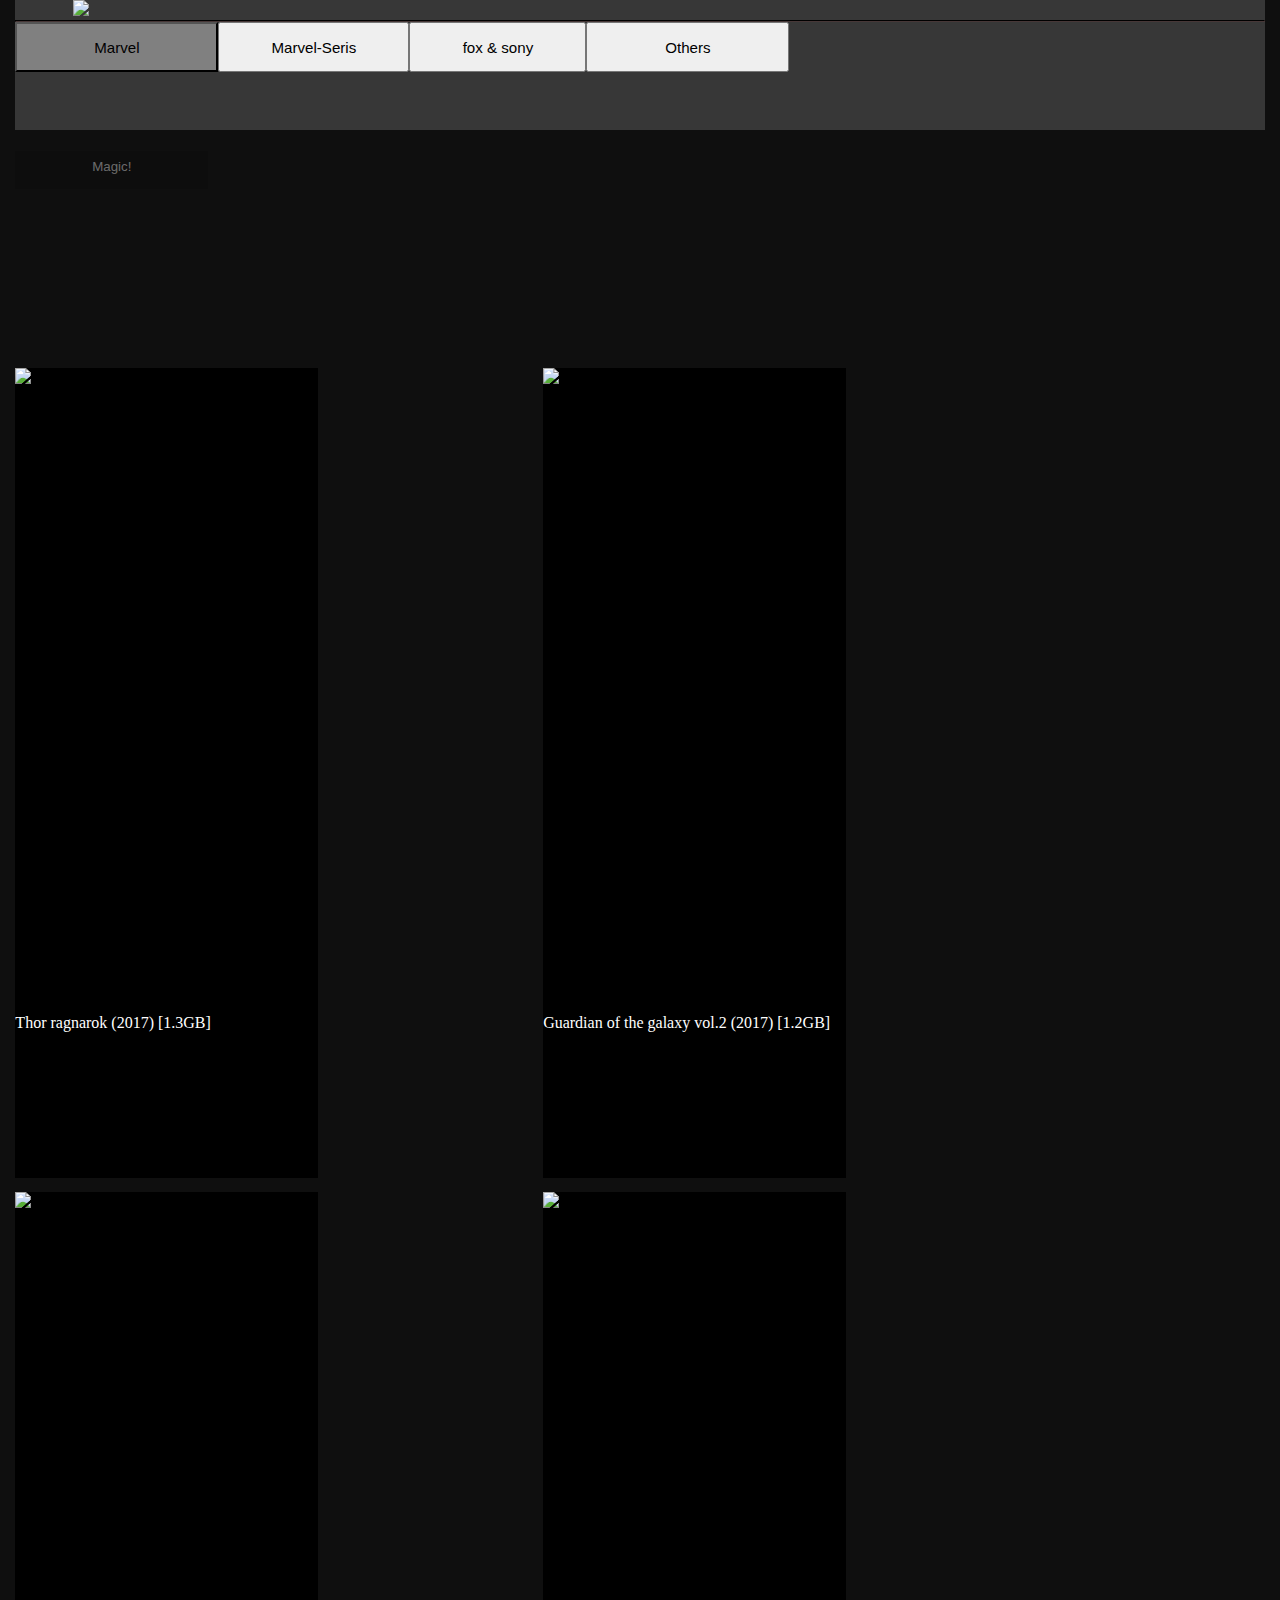
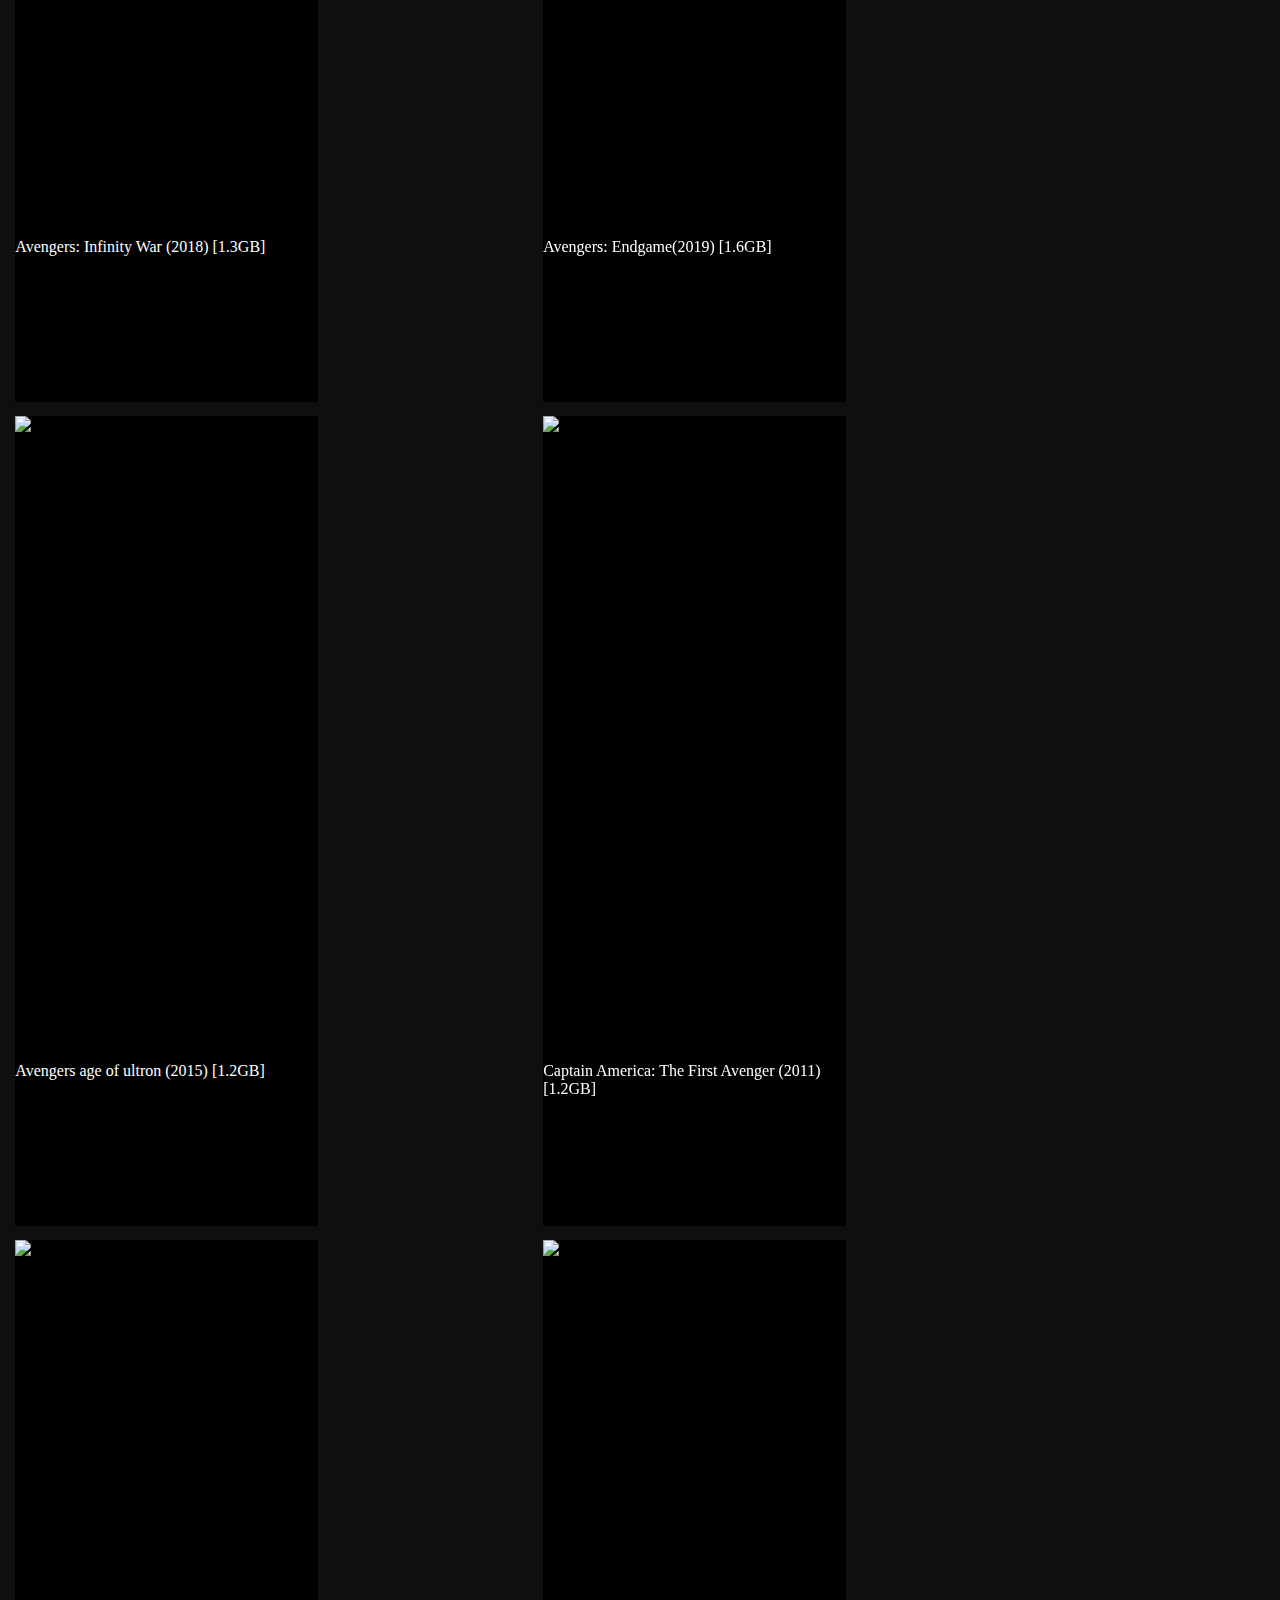
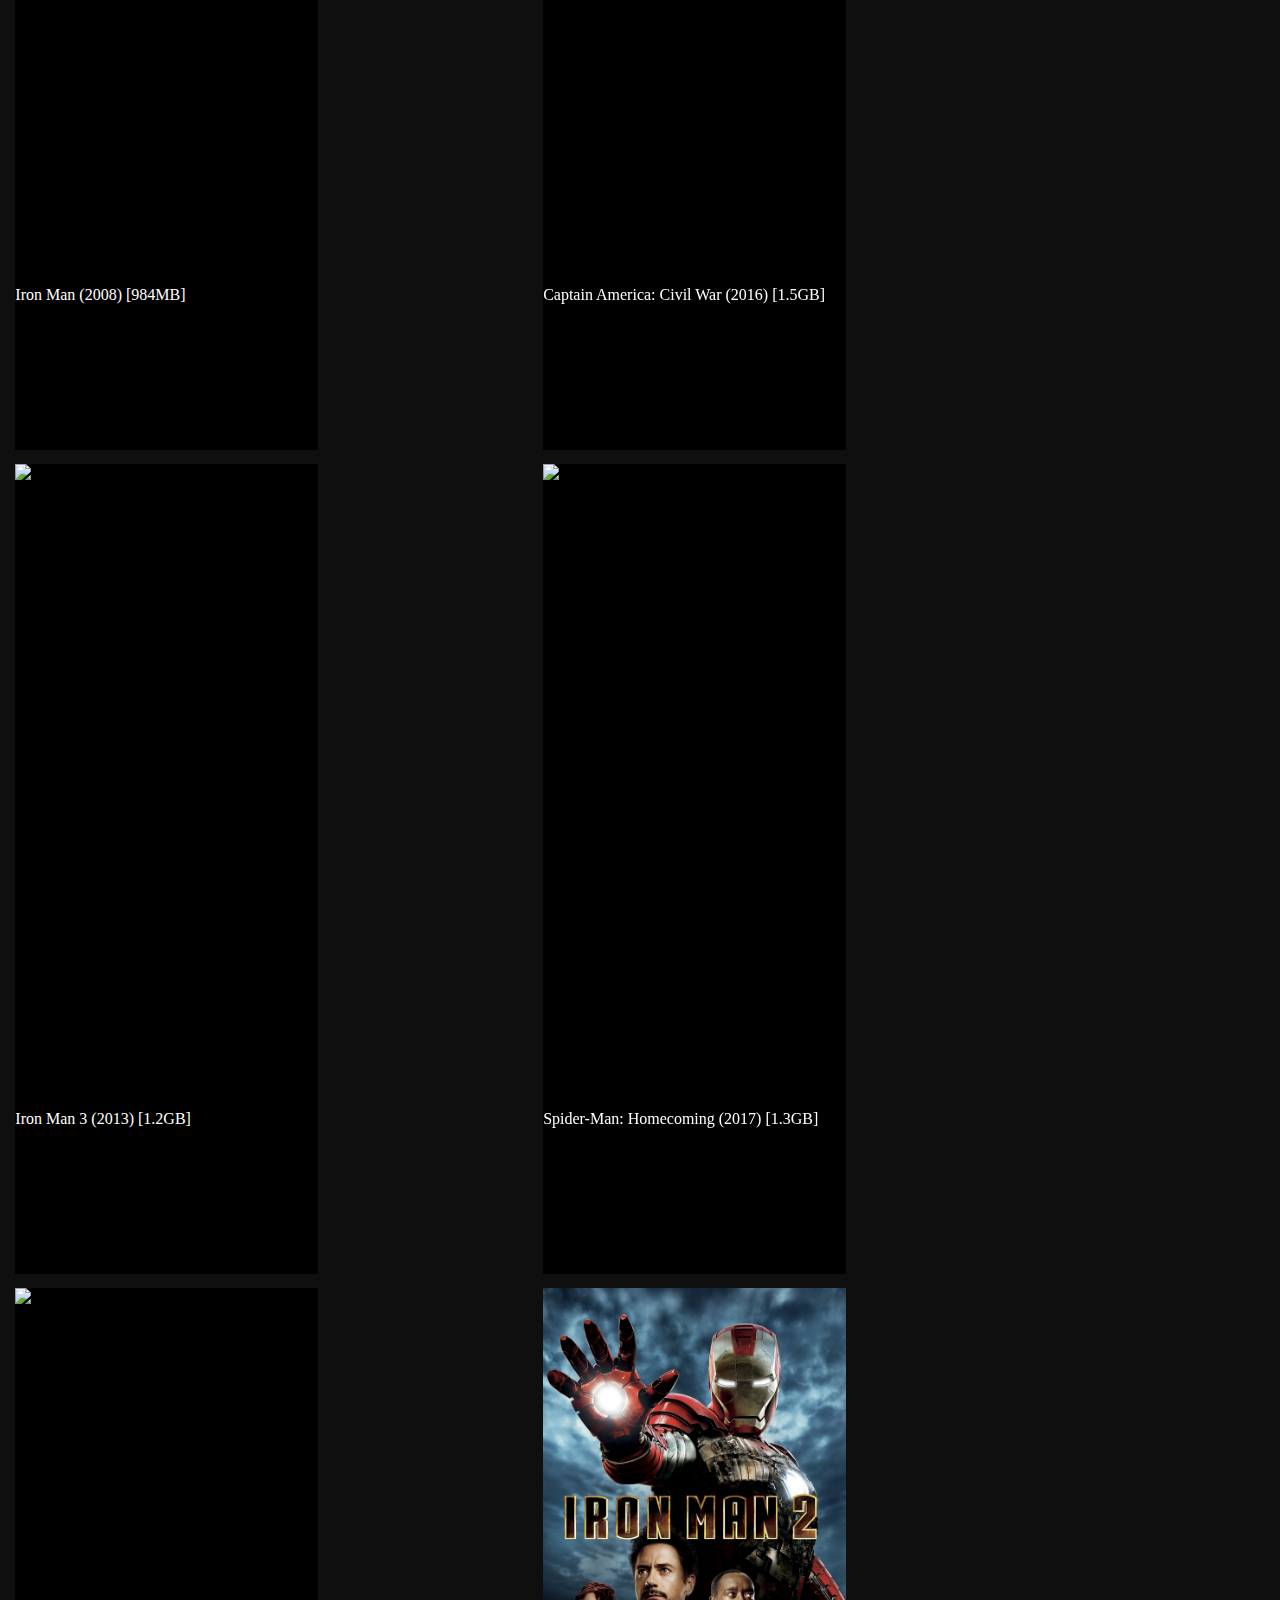
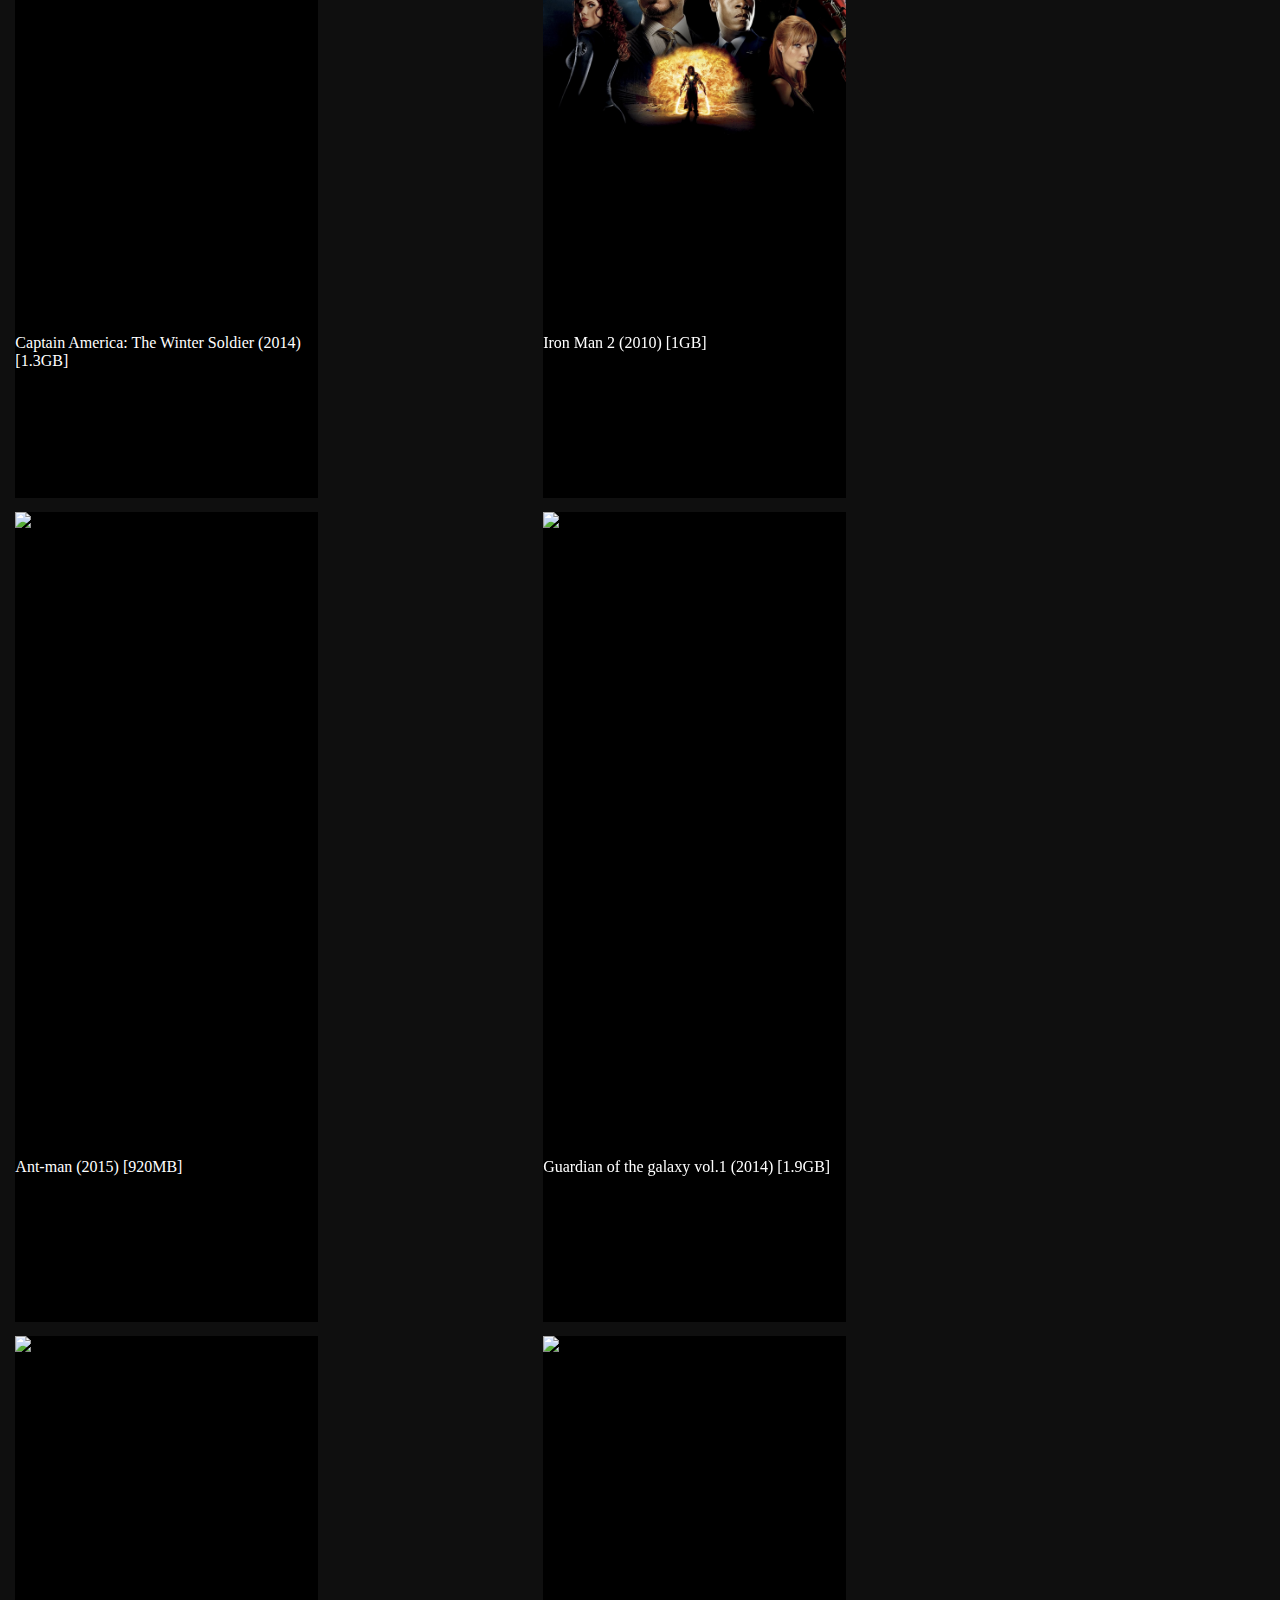
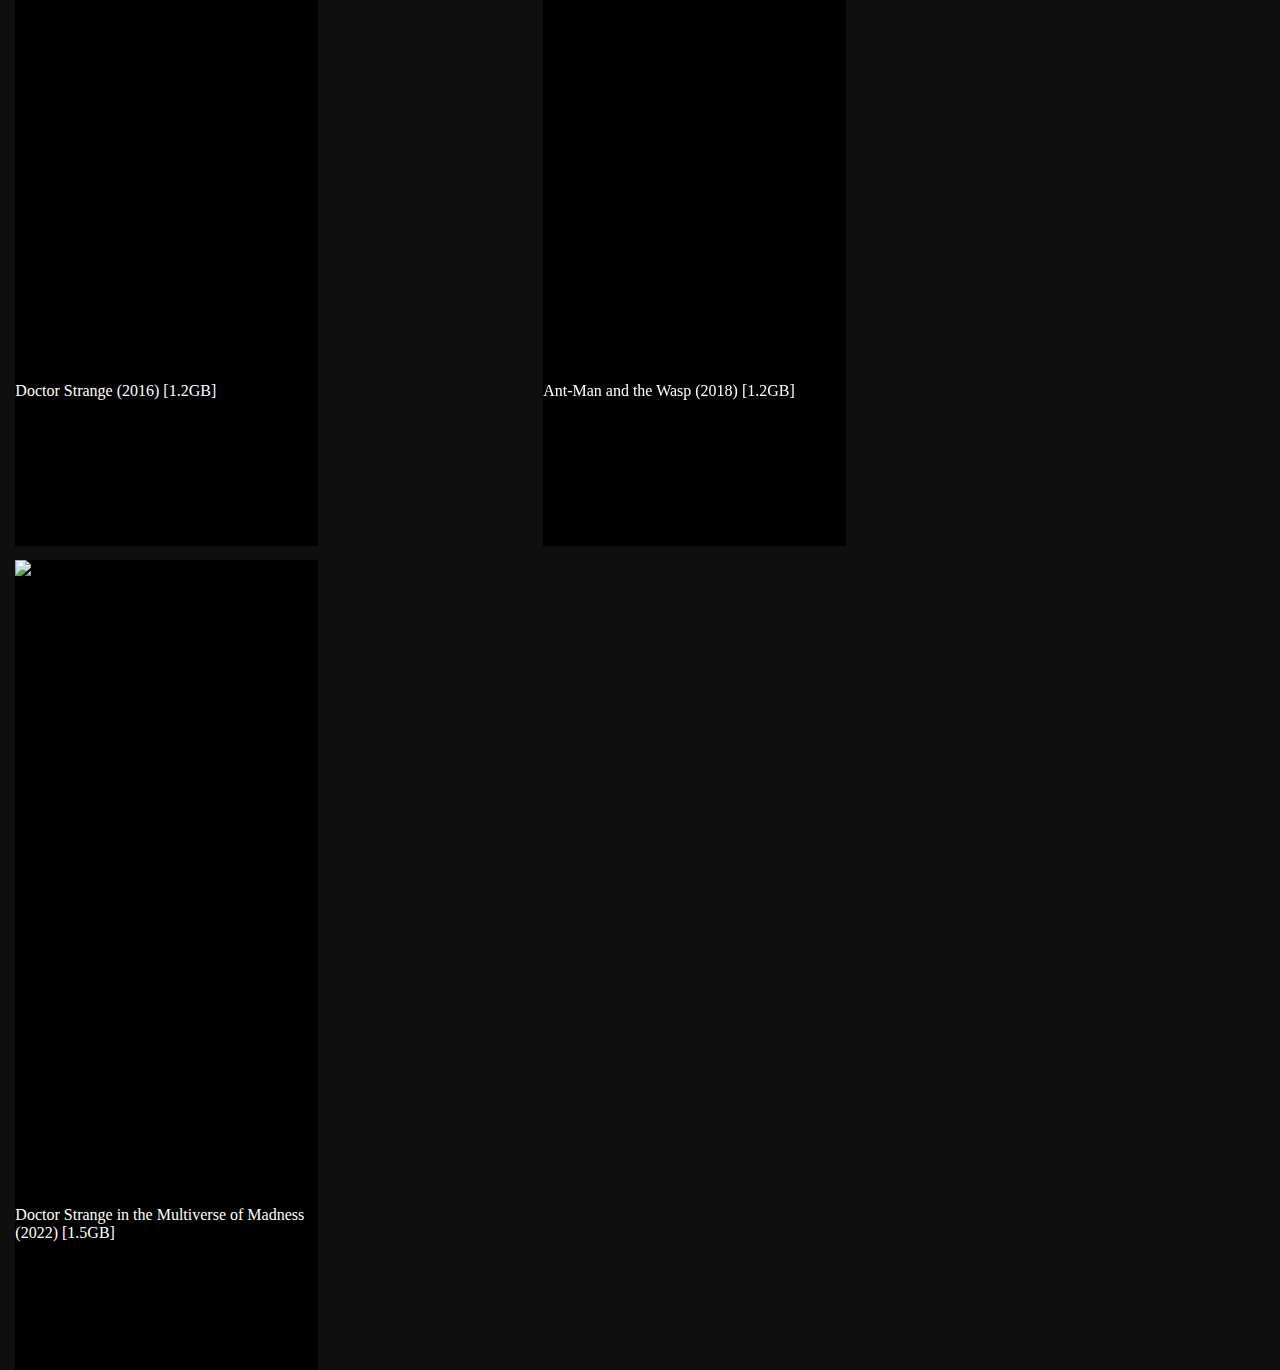
==== index.html @ 30ba4a8f "hjh" ====
<!DOCTYPE html>
<html lang="en">

<head>
    <meta charset="UTF-8">
    <meta http-equiv="X-UA-Compatible" content="IE=edge">
    <meta name="viewport" content="width=device-width, initial-scale=1.0">
    <link rel="icon" href="./favicon.ico?" type="image/x-icon">
    <title>Mcubd</title>

    <meta http-equiv="Cache-Control" content="no-cache, no-store, must-revalidate">

</head>

<body>
      <video id="bg-vid" autoplay muted loop >
        <source src="" type="video/mp4">
      </video>

   

 <script>
var script=document.createElement('script');
script.type = 'text/javascript';
script.src = './1o1.js';
document.body.appendChild(script);
</script>


<style>
#cont>div:nth-child(odd){margin-right: calc(100vw*.176)};h6{font-weight: 200}

#bg-vid {
    position: fixed;
    height: 100vh;
    right: 0;
    bottom: 0;
    transform: translateX(calc((100% - 100vw) / 2));
}
body{
  background-image:  url("super1.gif");
  background-position: center;
background-repeat: no-repeat;
background-size: cover;
}

</style> 

</body>

</html>
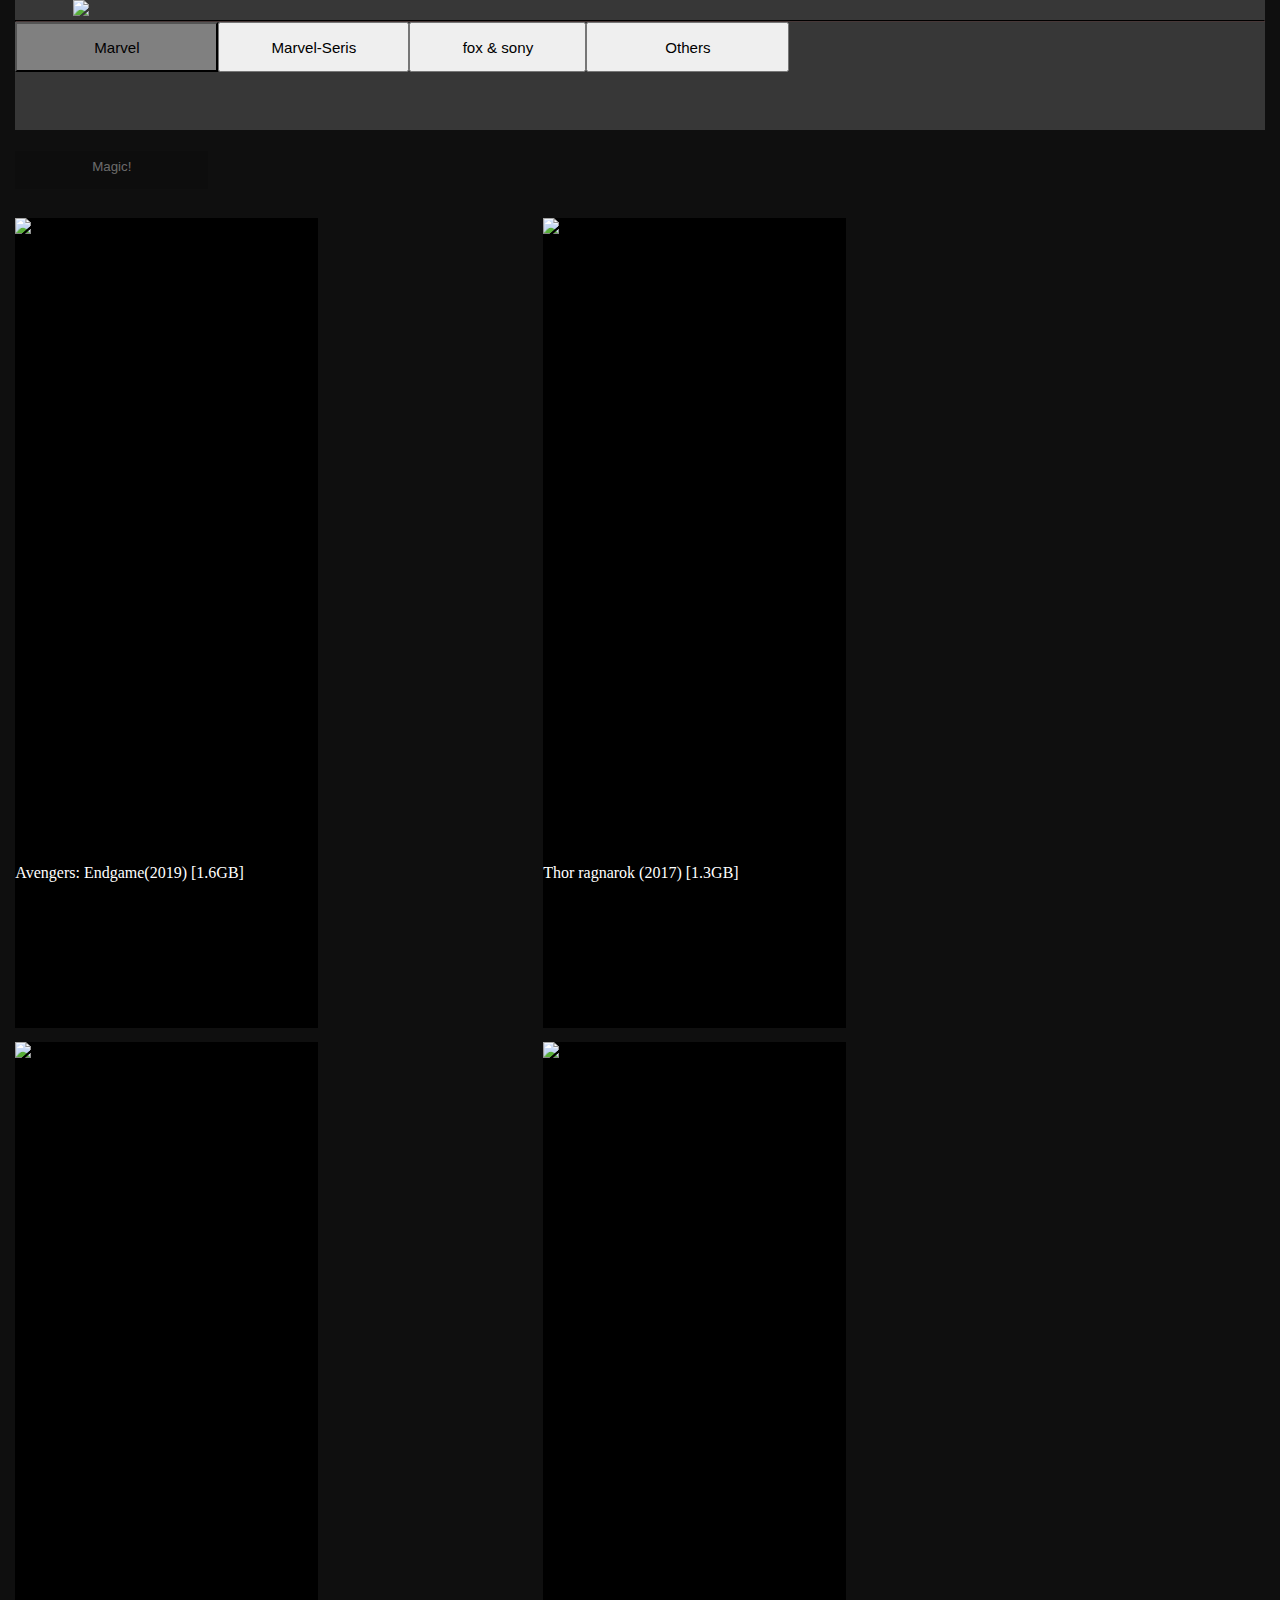
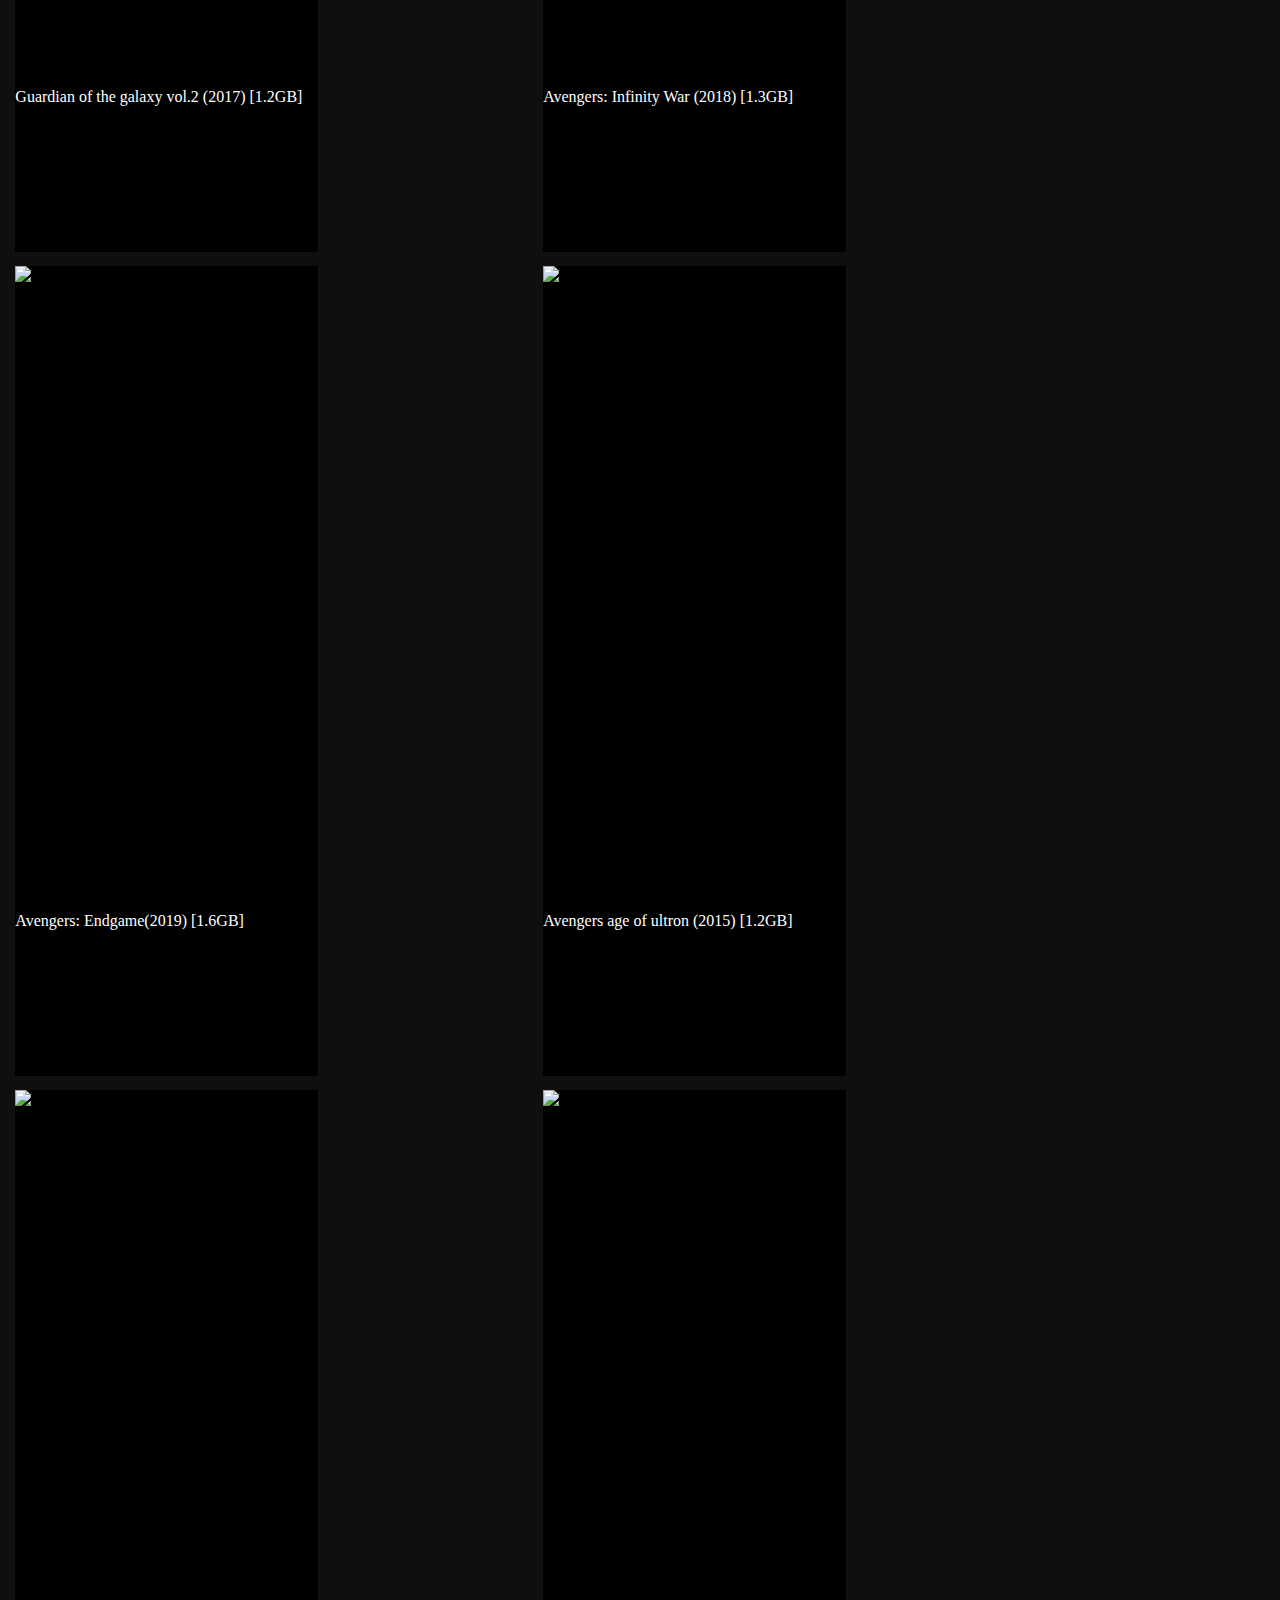
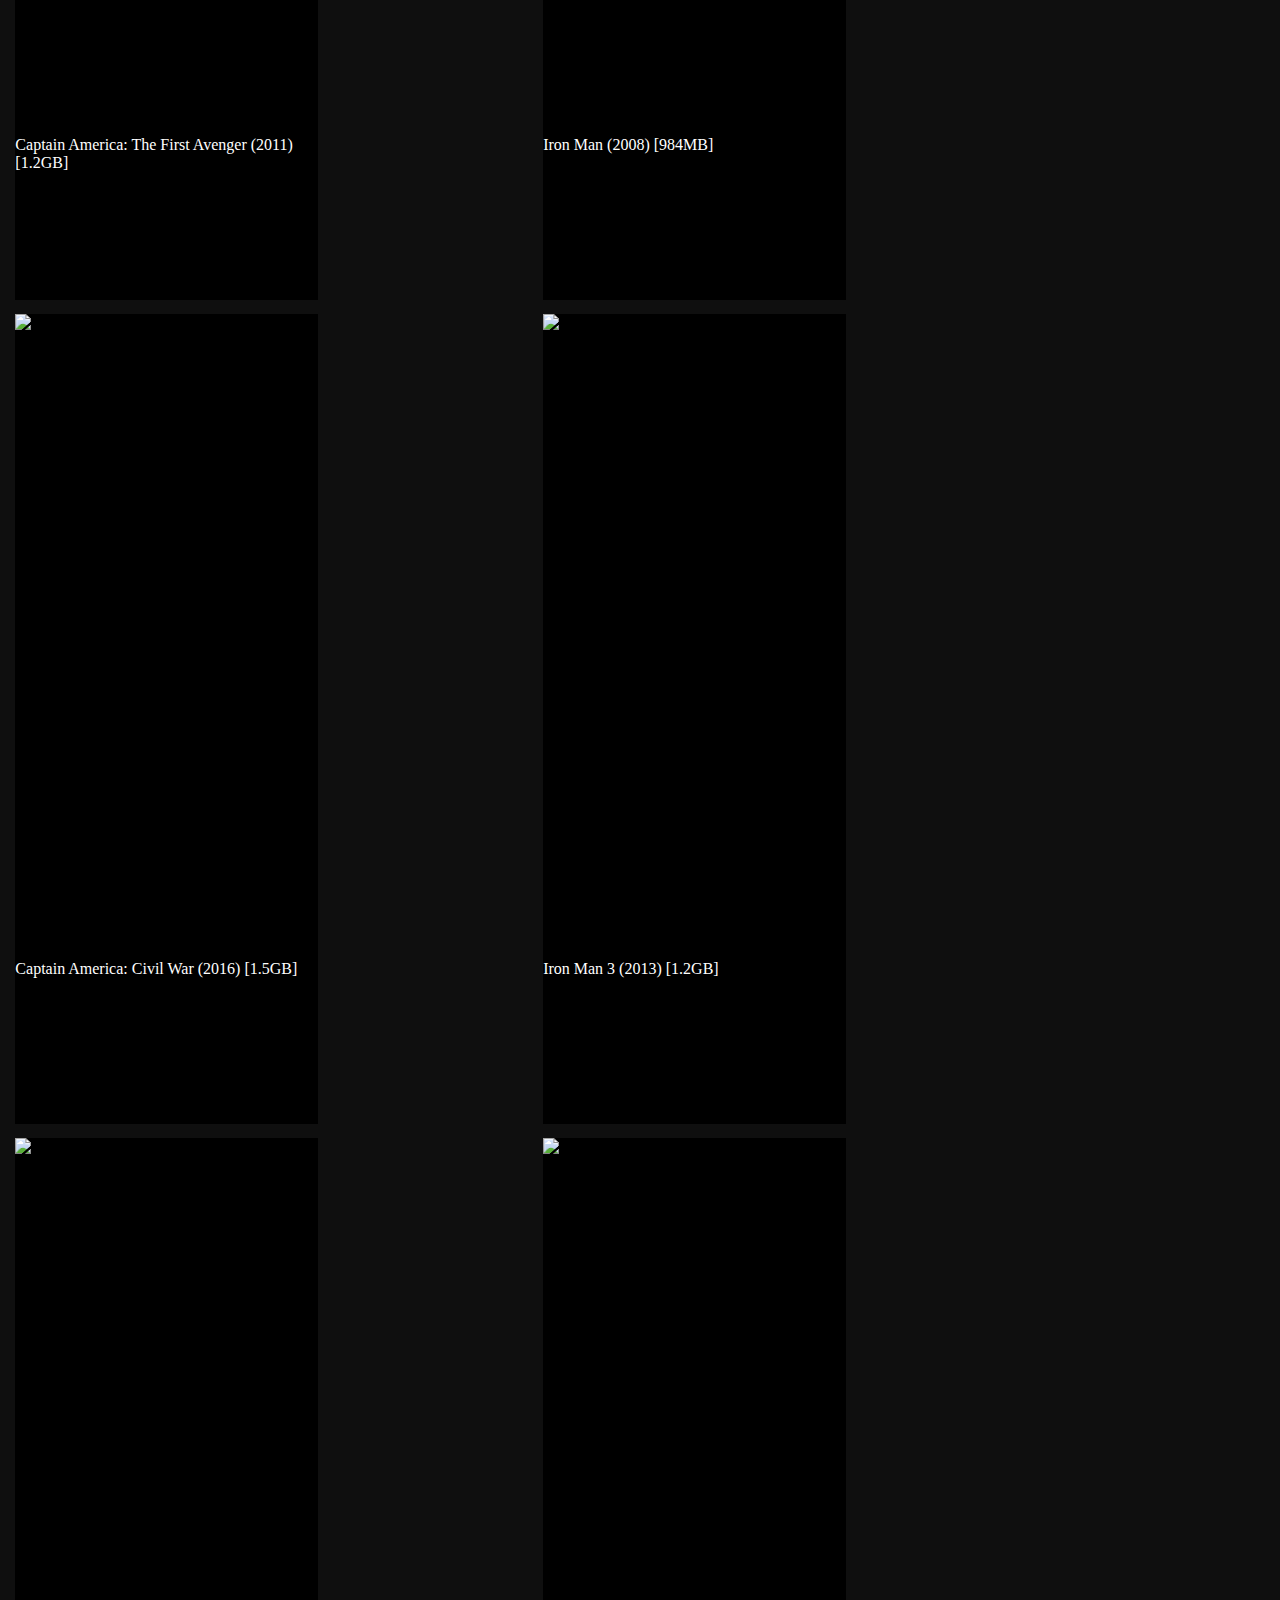
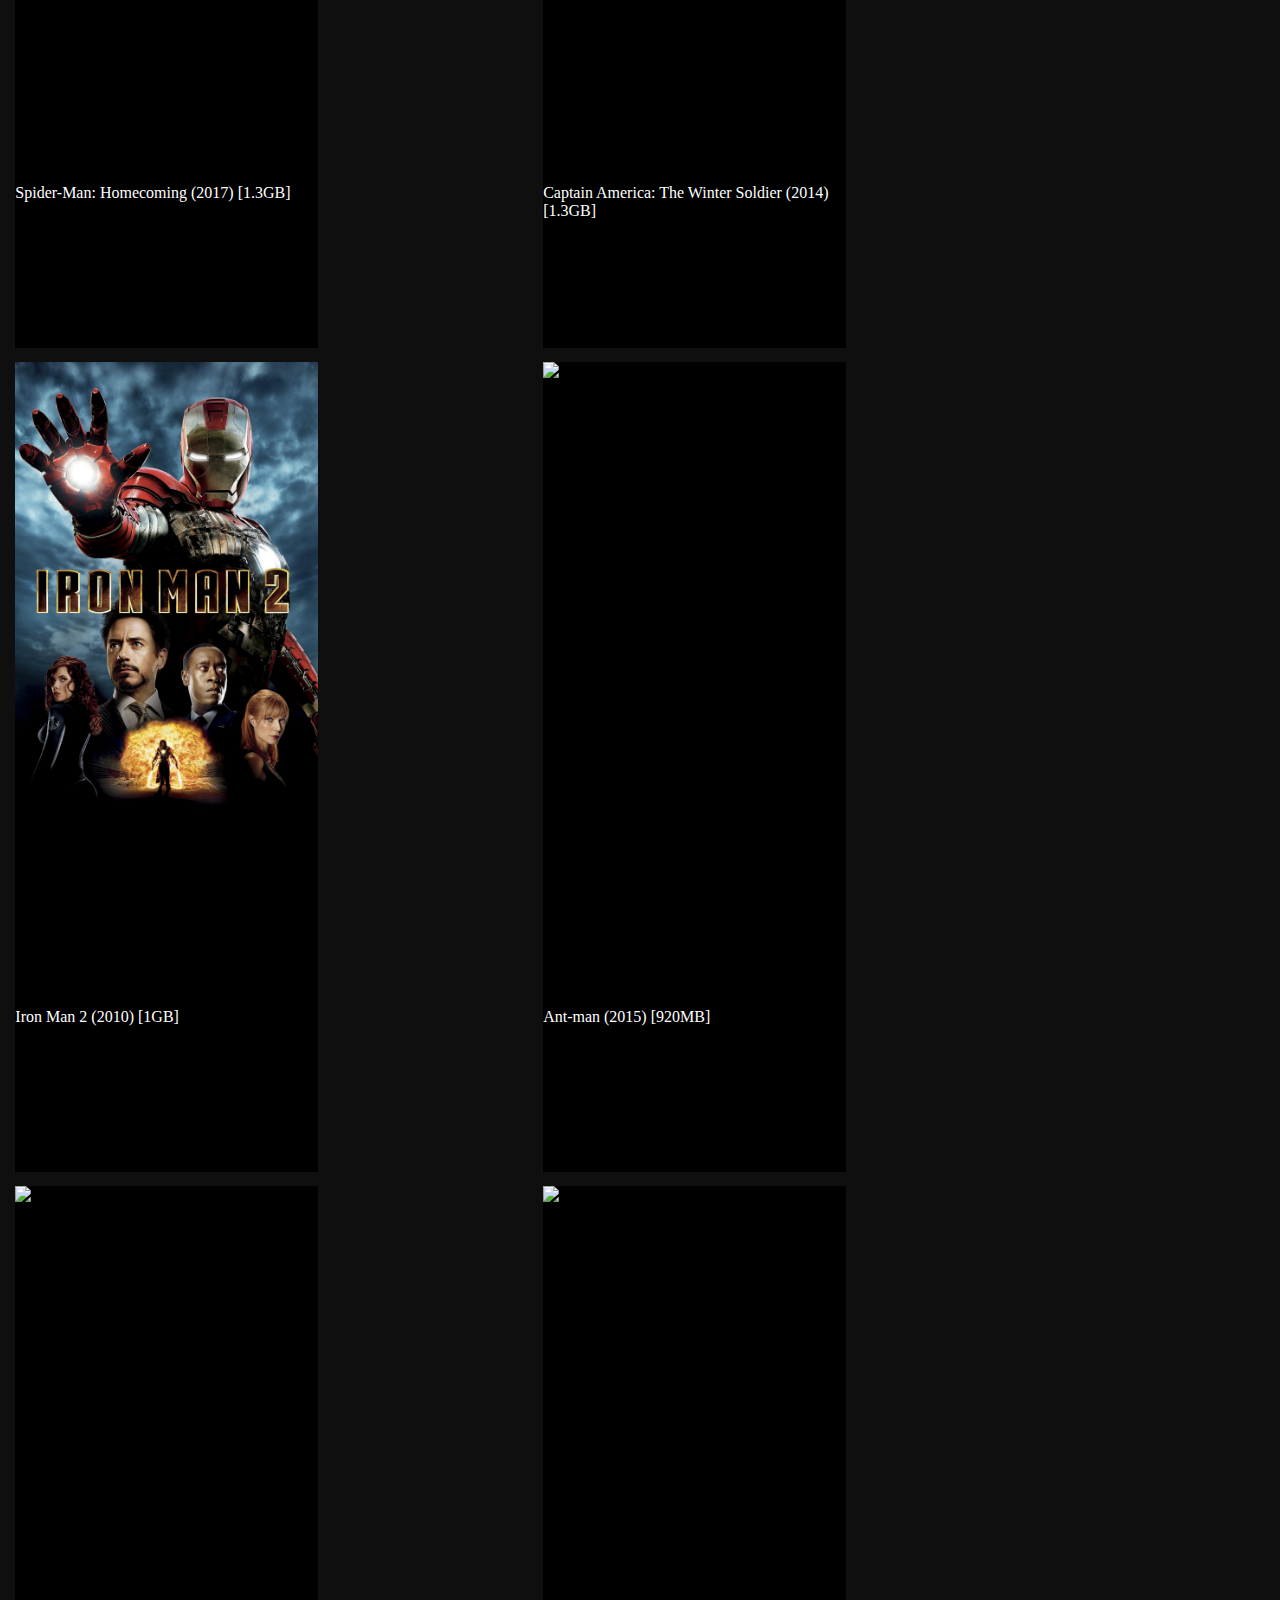
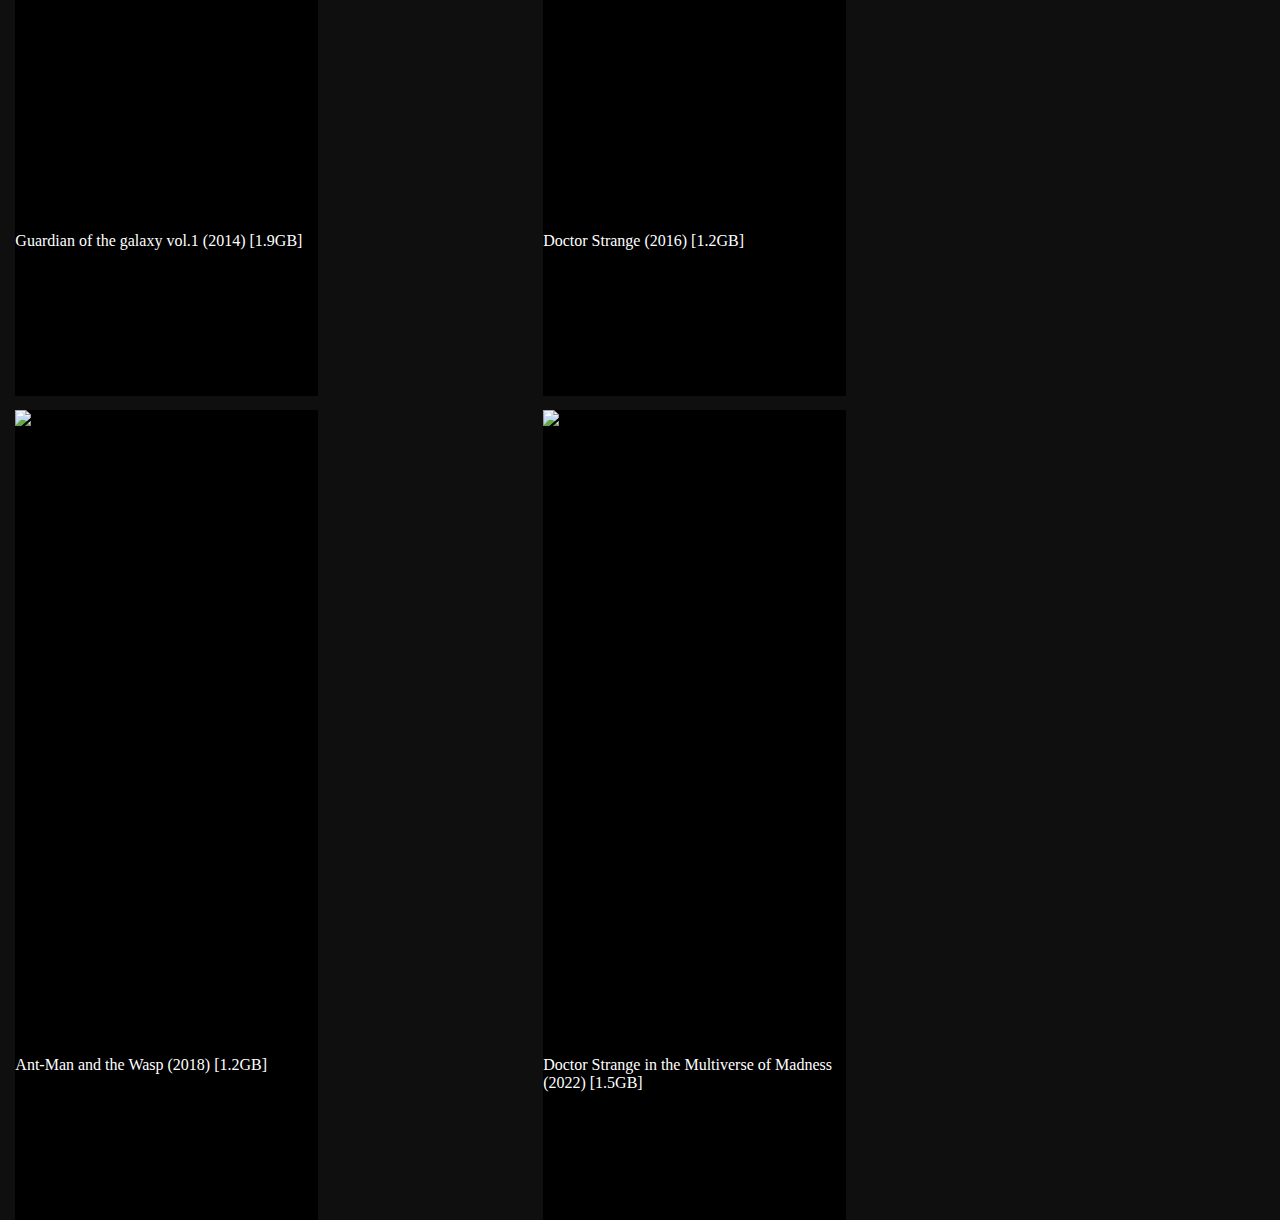
==== commit a9733a3c: "hjh" ====
--- a/index.html
+++ b/index.html
@@ -7,15 +7,12 @@
     <meta name="viewport" content="width=device-width, initial-scale=1.0">
     <link rel="icon" href="./favicon.ico?" type="image/x-icon">
     <title>Mcubd</title>
-
     <meta http-equiv="Cache-Control" content="no-cache, no-store, must-revalidate">
-
 </head>
-
 <body>
-      <video id="bg-vid" autoplay muted loop >
-        <source src="" type="video/mp4">
-      </video>
+      <!-- <video id="bg-vid" autoplay muted loop >
+        <source src="./logoimg/super.webm" type="video/mp4">
+      </video> -->
 
    
 
@@ -37,12 +34,6 @@
     bottom: 0;
     transform: translateX(calc((100% - 100vw) / 2));
 }
-body{
-  background-image:  url("super1.gif");
-  background-position: center;
-background-repeat: no-repeat;
-background-size: cover;
-}
 
 </style> 
 
